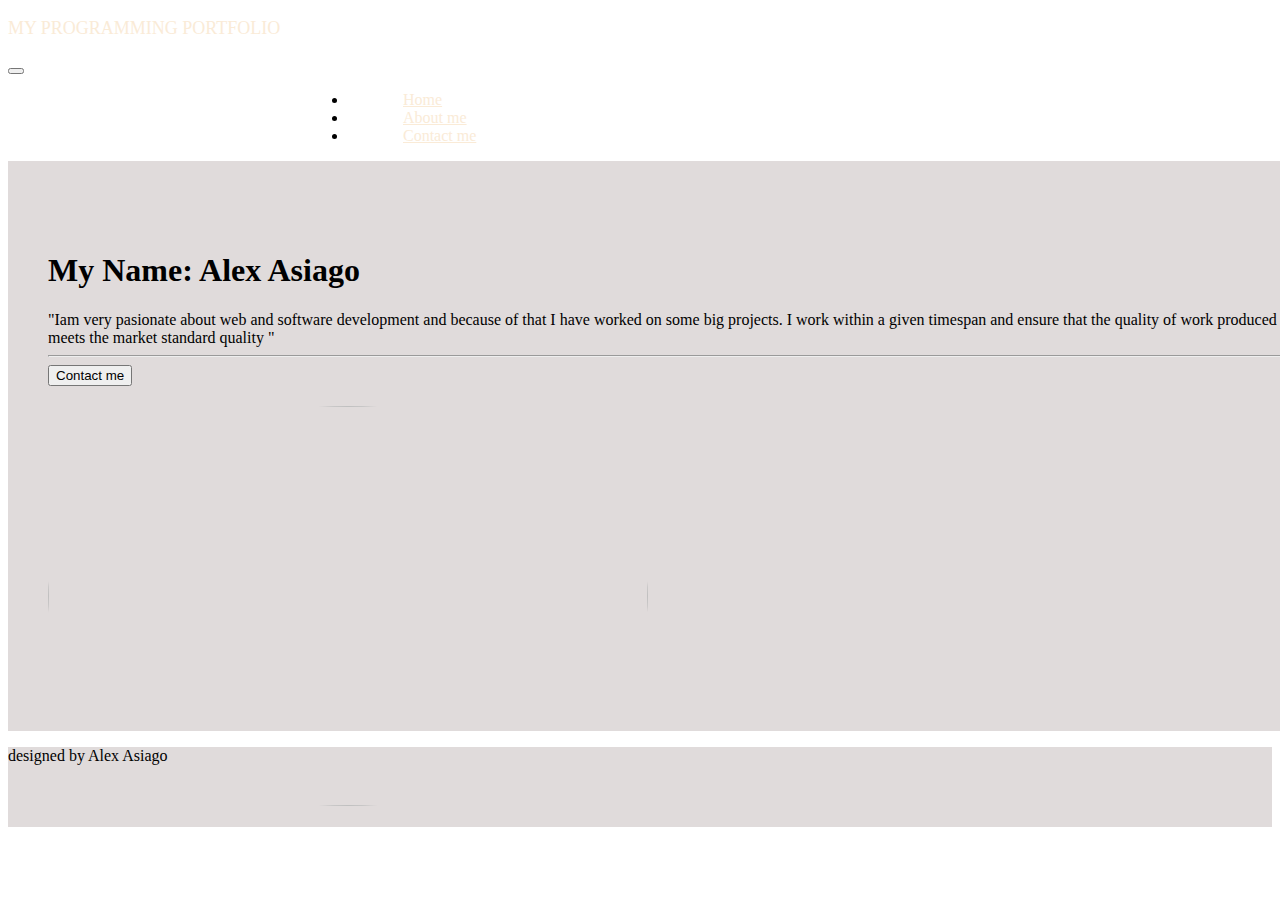
==== index.html @ 0df97d3e "Add files via upload" ====
<!DOCTYPE html>
<html lang="en">
<head>
    <meta charset="UTF-8">
    <meta http-equiv="X-UA-Compatible" content="IE=edge">
    <meta name="viewport" content="width=device-width, initial-scale=1.0">
    <link rel="stylesheet" href="style.css">
    <link href="https://cdn.jsdelivr.net/npm/bootstrap@5.2.0/dist/css/bootstrap.min.css" rel="stylesheet" 
    integrity="sha384-gH2yIJqKdNHPEq0n4Mqa/HGKIhSkIHeL5AyhkYV8i59U5AR6csBvApHHNl/vI1Bx" crossorigin="anonymous">
    <title>My Programming portfolio</title>
</head>
<body class="body">
    <!--navigation bar-->
    <nav class="navbar navbar-expand-lg fixed-top bg-dark">
        <div class="container-fluid">
          <p class="navbar-text"> MY PROGRAMMING PORTFOLIO</p>
          <button class="navbar-toggler" type="button" data-bs-toggle="collapse" data-bs-target="#navbarNavDropdown" aria-controls="navbarNavDropdown" aria-expanded="false" aria-label="Toggle navigation">
            <span class="navbar-toggler-icon"></span>
          </button>
          <div class="collapse navbar-collapse" id="navbarNavDropdown">
            <ul class="navbar-nav">
              <li class="nav-item">
                <a class="nav-link active" aria-current="page" href="#">Home</a>
              </li>
              <li class="nav-item">
                <a class="nav-link" href="aboutme.html">About me</a>
              </li>
              <li class="nav-item">
                <a class="nav-link" href="contactme.html">Contact me</a>
              </li>
              </li>
            </ul>
          </div>
        </div>
      </nav>
      <!--the body-->
      <header class="page-header gradient "> 
        <div class="container-fluid-top">
            <div class="row align-items-center justify-content-center">
            <div class="col-md-6">
                <h1 class="top-heading-1">My Name: 
                     Alex  Asiago</h1>
                <p1>"Iam very pasionate about web and software development and because of that I have worked on some big projects.
                  I work within a given timespan and ensure that the quality of work produced meets the market standard quality "
                </p1>
              <Hr>
               <button id="header-botton" type="button" class="btn  btn-lg bg-light"><a style="text-decoration: none;color: black;" href="contactme.html">Contact me</a></button>
            </div>
            <div class="col-md-6" ><img id="image"  src="images/IMG_20220827_130421.jpg "></div>
            </div>
        </div>
      </header>
      <div id="card-footer" class="card text-center "> <p>designed by Alex Asiago</p></div>  
      <script src="https://cdn.jsdelivr.net/npm/bootstrap@5.2.0/dist/js/bootstrap.bundle.min.js"
       integrity="sha384-A3rJD856KowSb7dwlZdYEkO39Gagi7vIsF0jrRAoQmDKKtQBHUuLZ9AsSv4jD4Xa" crossorigin="anonymous"></script>
</body>
</html>
---- style.css ----
.nav-link{
    padding: 0px 55px!important;
    color: antiquewhite!important;
}
.navbar-text{
    font-size: large;
    color: antiquewhite!important;
}
#navbarNavDropdown{
    padding-left: 300px!important;
    
}
#image{
    height: 400px!important;
    width: 600px!important;
    border-radius: 75%;
    padding-top: 20px;
   

}
#header-button{
    background-color: antiquewhite!important;
}
.container-fluid-top{
width: 100%!important;
padding-left: 40px;
height: 500px;
background-color: #e0dbdb!important;
padding-top: 70px;

}

#card-footer{
    background-color: #e0dbdb!important;
    margin:0px;
    height: 80px!important;

}
.container{
    margin-top: 100px;
}
.header{
    font-size: larger;
    text-decoration: bold;
    font-family:Impact, Haettenschweiler, 'Arial Narrow Bold', sans-serif;
    text-align: center;
}
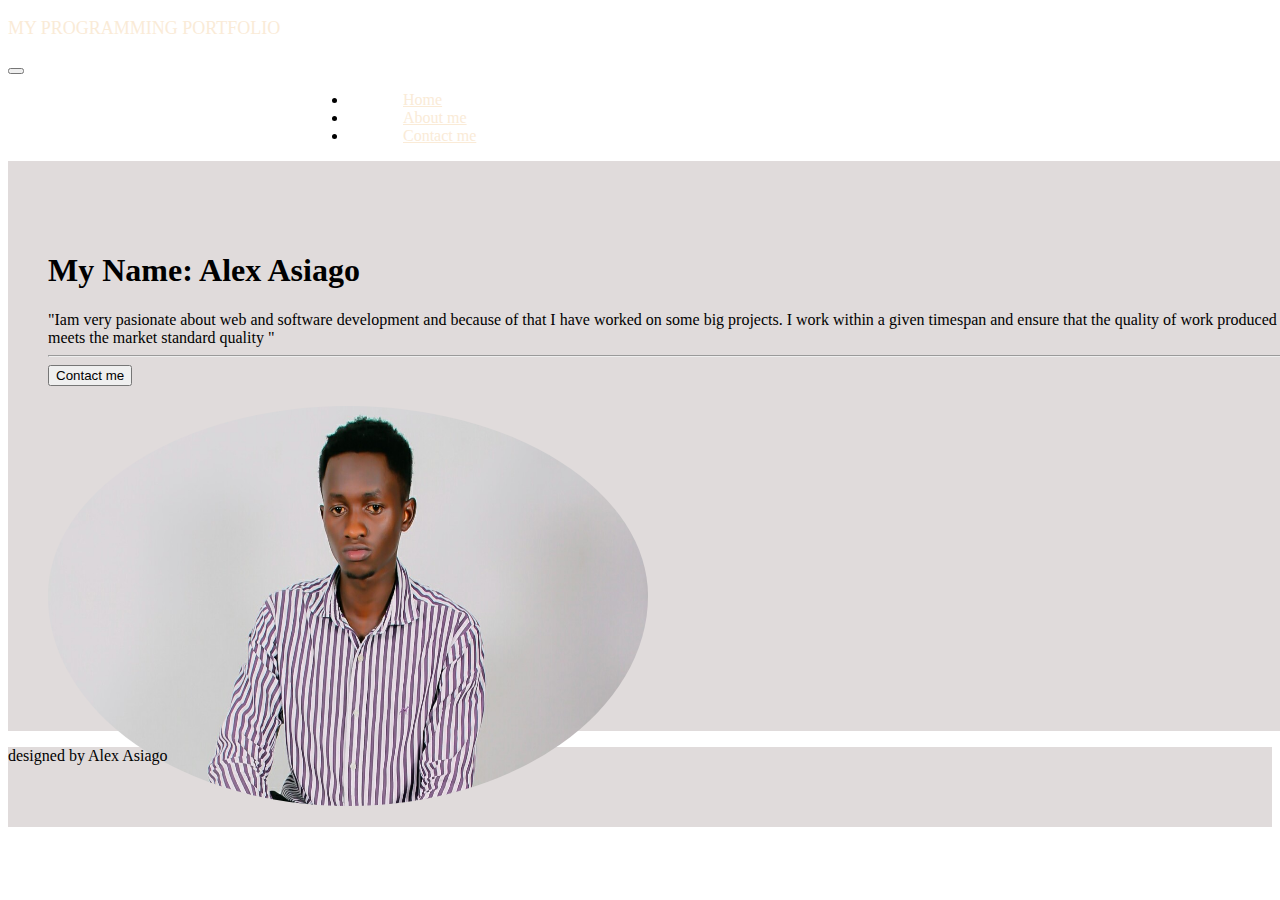
==== commit 715aa8bc: "Update index.html" ====
--- a/index.html
+++ b/index.html
@@ -46,7 +46,7 @@
               <Hr>
                <button id="header-botton" type="button" class="btn  btn-lg bg-light"><a style="text-decoration: none;color: black;" href="contactme.html">Contact me</a></button>
             </div>
-            <div class="col-md-6" ><img id="image"  src="images/IMG_20220827_130421.jpg "></div>
+            <div class="col-md-6" ><img id="image"  src="IMG_20220827_130421.jpg "></div>
             </div>
         </div>
       </header>
@@ -54,4 +54,4 @@
       <script src="https://cdn.jsdelivr.net/npm/bootstrap@5.2.0/dist/js/bootstrap.bundle.min.js"
        integrity="sha384-A3rJD856KowSb7dwlZdYEkO39Gagi7vIsF0jrRAoQmDKKtQBHUuLZ9AsSv4jD4Xa" crossorigin="anonymous"></script>
 </body>
-</html>+</html>
